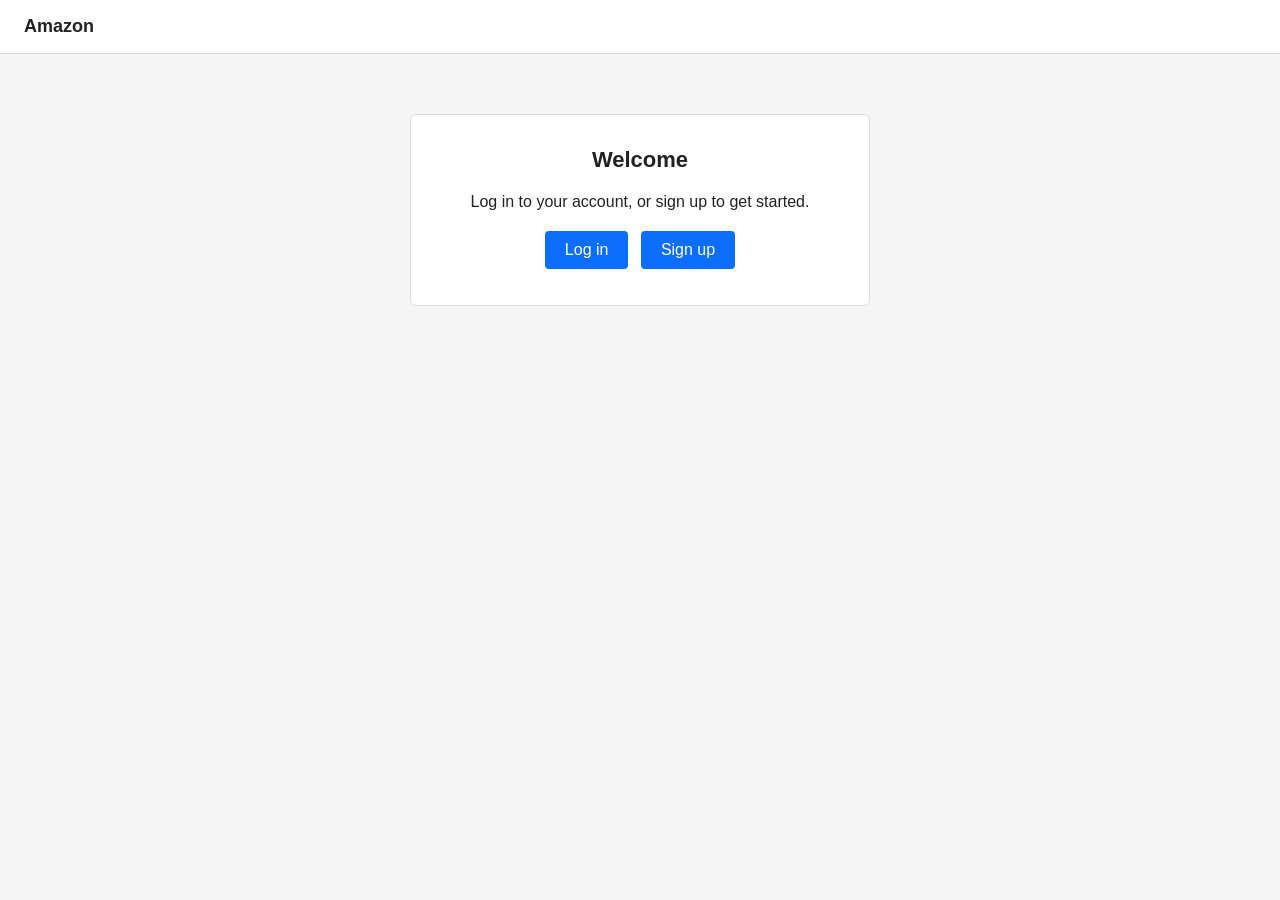
==== src/main/webapp/Index.html @ f29e4191 "Add Authentication" ====
<!DOCTYPE html>
<html>
	<head>
		<meta charset="UTF-8">
		<link rel="stylesheet" href="style.css">
		<title>Welcome</title>
	</head>
	<body>
		<div class="top-bar">Amazon</div>
 
		<div class="container wide">
			<h1>Welcome</h1>
			<p>Log in to your account, or sign up to get started.</p>
			<a href="login" class="btn-link">Log in</a>
			<a href="SignUp.html" class="btn-link">Sign up</a>
		</div>
	</body>
</html>
---- src/main/webapp/style.css ----
* {
	box-sizing: border-box; 
}

body {
  margin: 0;
  font-family: Arial, Helvetica, sans-serif;
  background: #f5f5f5;
  color: #222;
}

.top-bar {
  padding: 16px 24px;
  font-weight: bold;
  font-size: 18px;
  background: #fff;
  border-bottom: 1px solid #ddd;
}

.container {
  max-width: 400px;
  margin: 60px auto;
  background: #fff;
  border: 1px solid #ddd;
  border-radius: 6px;
  padding: 32px;
}

.container.wide {
  max-width: 460px;
  text-align: center;
}

h1 {
  font-size: 22px;
  margin: 0 0 20px;
}

.field {
	margin-bottom: 14px;
    display: flex;
    flex-direction: column;
}

.field:has(#rememberMe) {
    flex-direction: row;
    align-items: center;
    gap: 8px;
}

label {
  display: block;
  font-size: 14px;
  margin-bottom: 4px;
}

.hint {
  display: block;
  font-size: 12px;
  color: #777;
  margin-top: 4px;
}

input[type="text"],
input[type="email"],
input[type="password"] {
  width: 100%;
  padding: 8px;
  font-size: 14px;
  border: 1px solid #ccc;
  border-radius: 4px;
}

input:focus {
  outline: none;
  border-color: #0d6efd;
}

button {
  width: 100%;
  padding: 10px;
  font-size: 15px;
  border: none;
  border-radius: 4px;
  background: #0d6efd;
  color: #fff;
  cursor: pointer;
  margin-top: 6px;
}

button:hover {
	background: #0b5ed7; 
}

.link-row{
  margin-top: 16px;
  font-size: 14px;
  text-align: center;
}

a {
	color: #0d6efd; 
}

.btn-link {
  display: inline-block;
  padding: 10px 20px;
  background: #0d6efd;
  color: #fff;
  text-decoration: none;
  border-radius: 4px;
  margin: 4px;
}


.alert-error {
  display: none;
  background: #f8d7da;
  border: 1px solid #f5c2c7;
  color: #842029;
  padding: 10px 12px;
  border-radius: 4px;
  font-size: 14px;
  margin-bottom: 16px;
}

.alert-error.is-visible {
	display: block; 
}
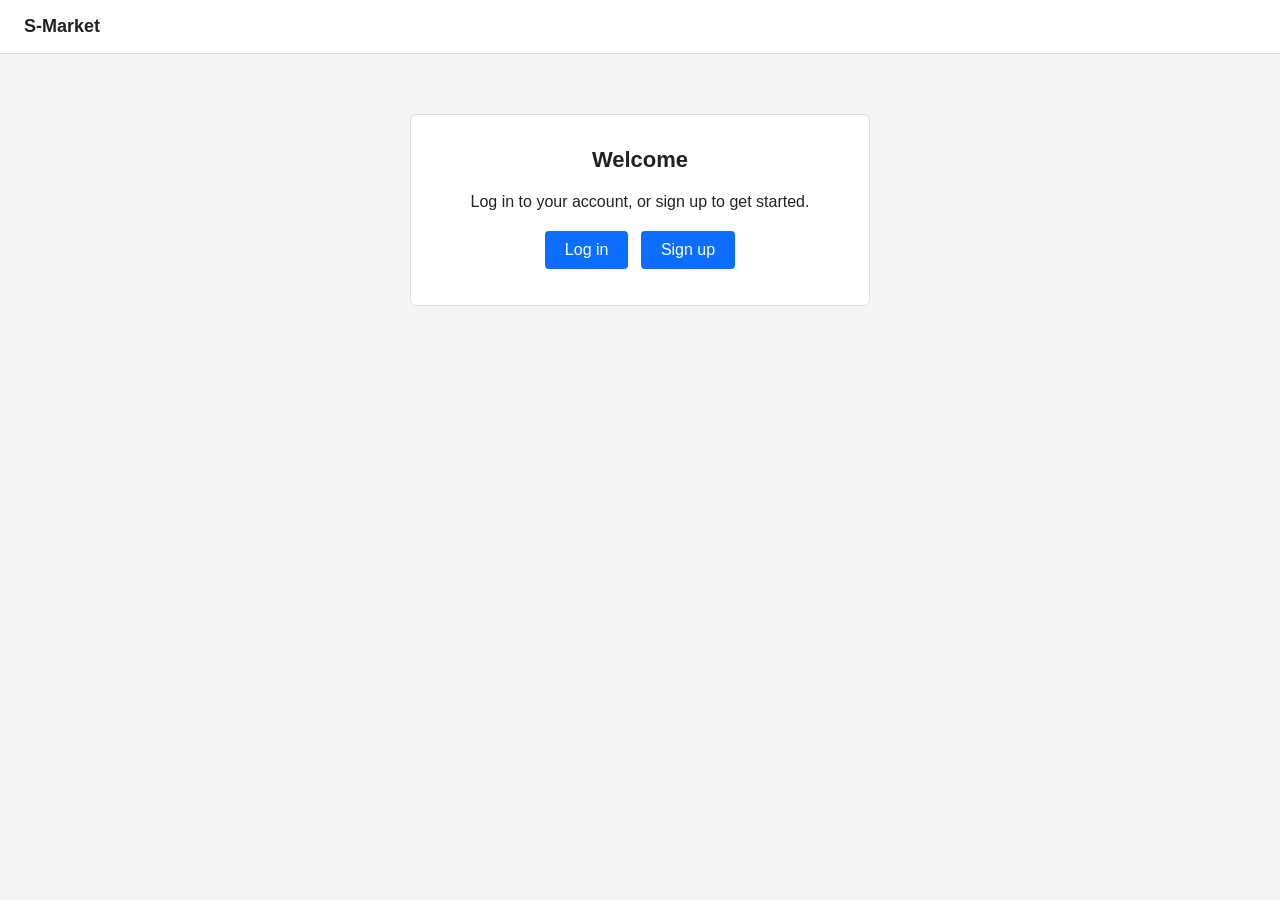
==== commit 71e40a42: "changing title in html page" ====
--- a/src/main/webapp/Index.html
+++ b/src/main/webapp/Index.html
@@ -6,7 +6,7 @@
 		<title>Welcome</title>
 	</head>
 	<body>
-		<div class="top-bar">Amazon</div>
+		<div class="top-bar">S-Market</div>
  
 		<div class="container wide">
 			<h1>Welcome</h1>
